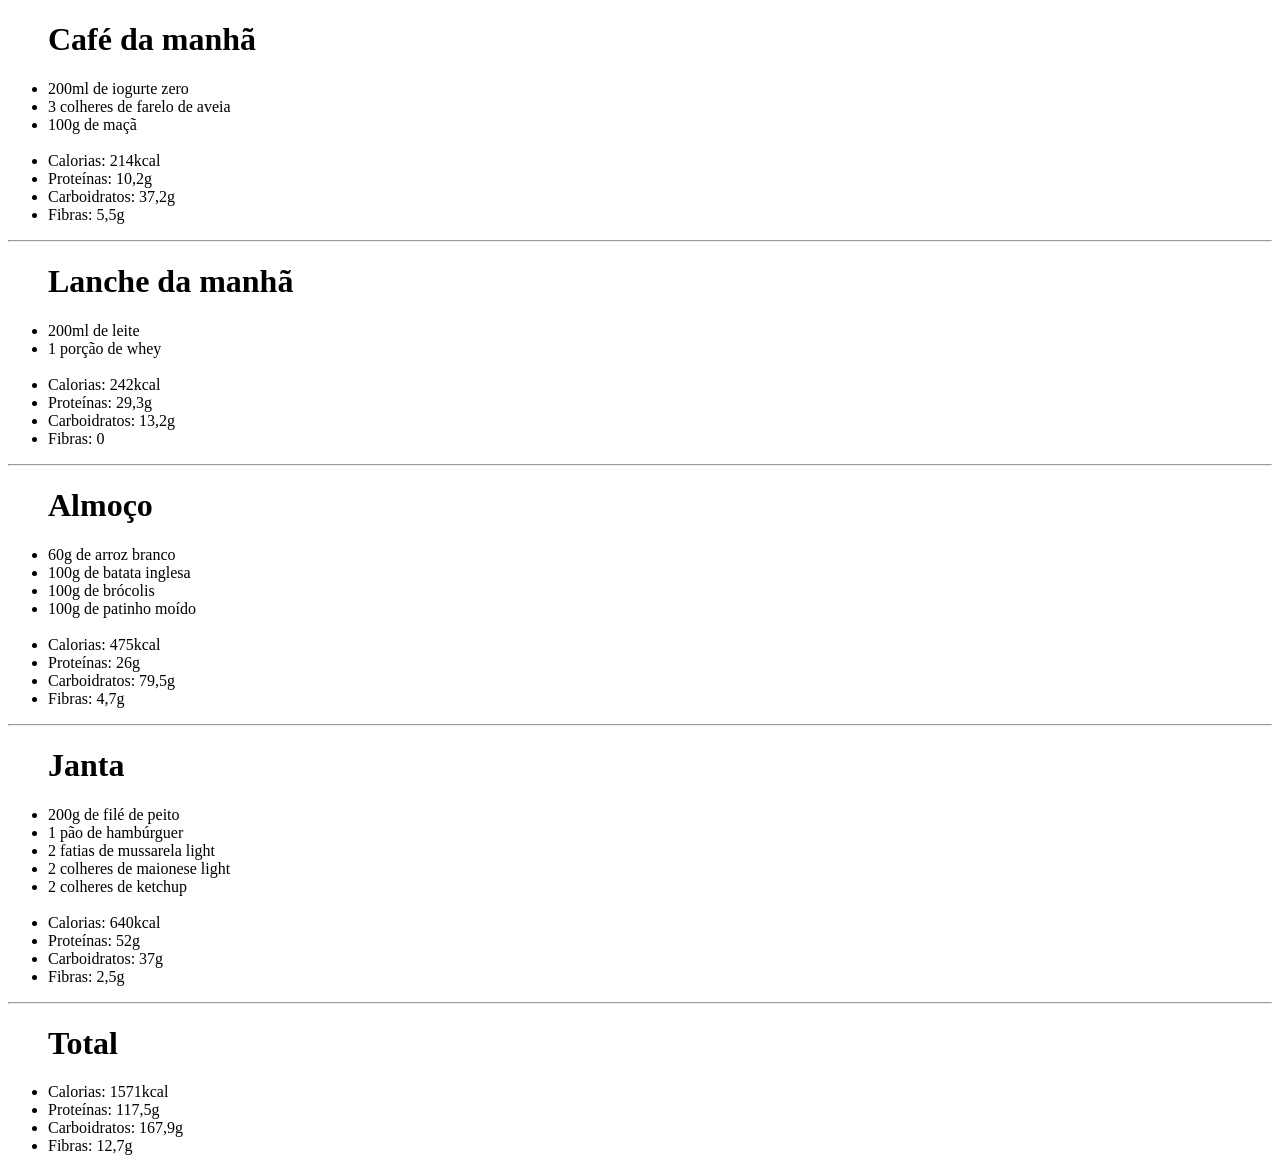
==== cardapio1.html @ e36be2e5 "Update and rename cardapio.html to cardapio1.html inserção dos itens no cardápio" ====
<!DOCTYPE html>
<html lang="en">
<head>
    <meta charset="UTF-8">
    <meta name="viewport" content="width=device-width, initial-scale=1.0">
    <title>Cardapio 1</title>
</head>
<body id="corpo_cardapio1">
    <main id="container_cardapio1">
        <ul class="cafe_da_manha">
            <h1>Café da manhã</h1>
            <li>200ml de iogurte zero</li>
            <li>3 colheres de farelo de aveia</li>
            <li>100g de maçã</li>
            <br>
            <li>Calorias: 214kcal</li>
            <li>Proteínas: 10,2g</li>
            <li>Carboidratos: 37,2g</li>
            <li>Fibras: 5,5g</li>
        </ul>
        
        <hr>
        
        <ul class="lanche_manha">
            <h1>Lanche da manhã</h1>
            <li>200ml de leite</li>
            <li>1 porção de whey</li>
            <br>
            <li>Calorias: 242kcal</li>
            <li>Proteínas: 29,3g</li>
            <li>Carboidratos: 13,2g</li>
            <li>Fibras: 0</li>
        </ul>

        <hr>

        <ul class="almoco">
            <h1>Almoço</h1>
            <li>60g de arroz branco</li>
            <li>100g de batata inglesa</li>
            <li>100g de brócolis</li>
            <li>100g de patinho moído</li>
            <br>
            <li>Calorias: 475kcal</li>
            <li>Proteínas: 26g</li>
            <li>Carboidratos: 79,5g</li>
            <li>Fibras: 4,7g</li>
        </ul>

        <hr>

        <ul class="janta">
            <h1>Janta</h1>
            <li>200g de filé de peito</li>
            <li>1 pão de hambúrguer</li>
            <li>2 fatias de mussarela light</li>
            <li>2 colheres de maionese light</li>
            <li>2 colheres de ketchup</li>
            <br>
            <li>Calorias: 640kcal</li>
            <li>Proteínas: 52g</li>
            <li>Carboidratos: 37g</li>
            <li>Fibras: 2,5g</li>
        </ul>

        <hr>

        <ul class="total">
            <h1>Total</h1>
            <li>Calorias: 1571kcal</li>
            <li>Proteínas: 117,5g</li>
            <li>Carboidratos: 167,9g</li>
            <li>Fibras: 12,7g</li>
        </ul>
    </main>
</body>
</html>
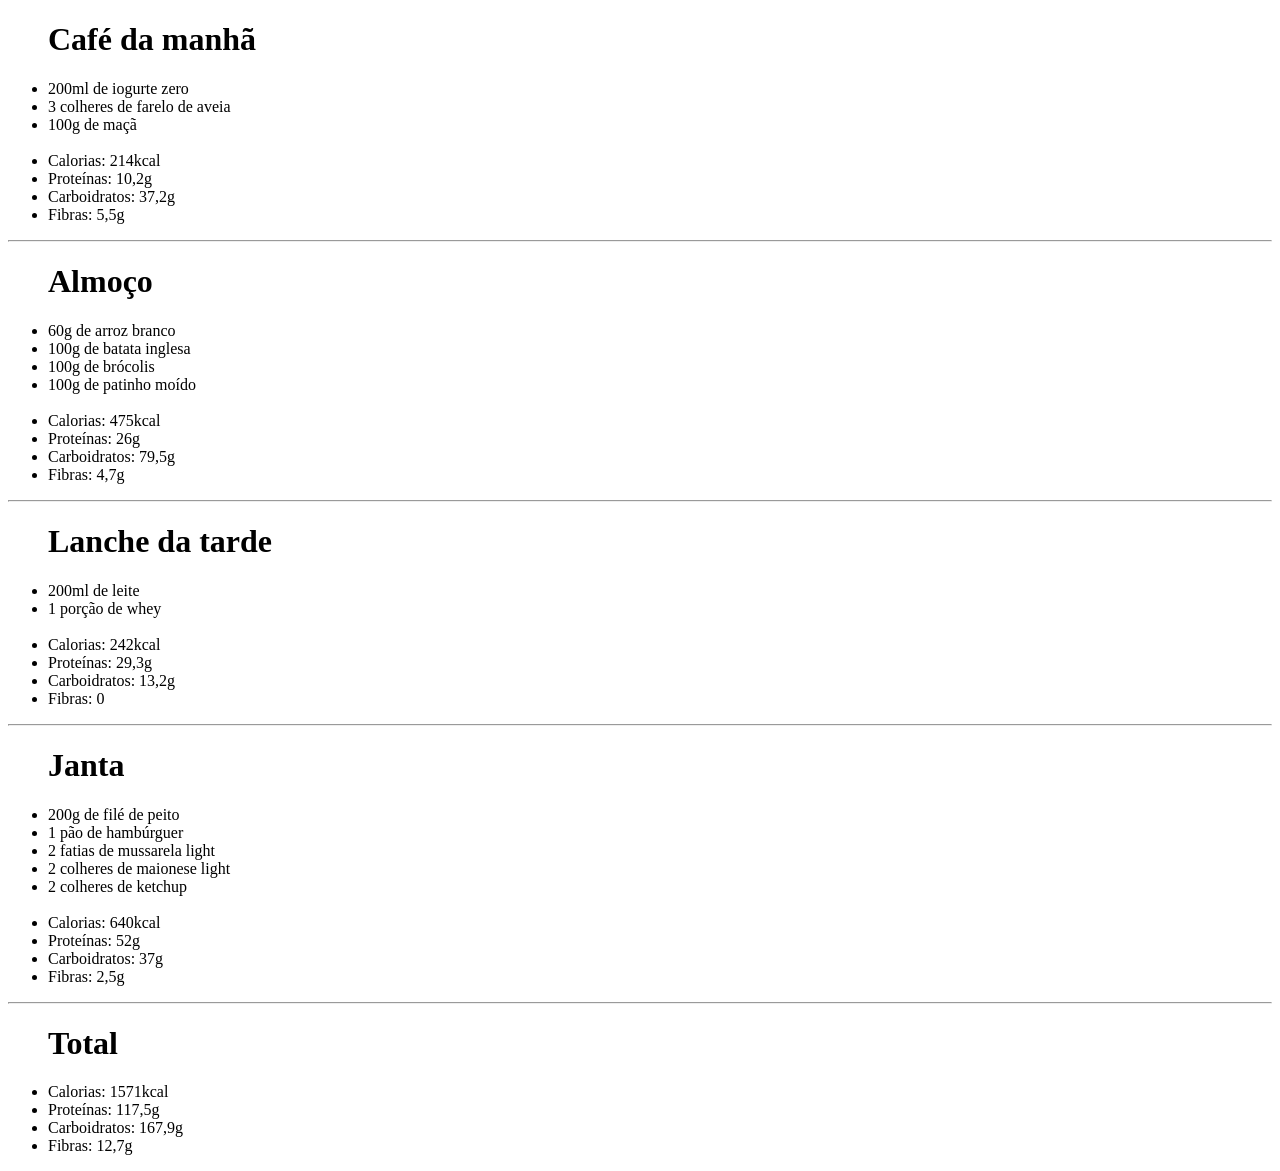
==== commit 290f65af: "Update cardapio1.html" ====
--- a/cardapio1.html
+++ b/cardapio1.html
@@ -18,19 +18,6 @@
             <li>Carboidratos: 37,2g</li>
             <li>Fibras: 5,5g</li>
         </ul>
-        
-        <hr>
-        
-        <ul class="lanche_manha">
-            <h1>Lanche da manhã</h1>
-            <li>200ml de leite</li>
-            <li>1 porção de whey</li>
-            <br>
-            <li>Calorias: 242kcal</li>
-            <li>Proteínas: 29,3g</li>
-            <li>Carboidratos: 13,2g</li>
-            <li>Fibras: 0</li>
-        </ul>
 
         <hr>
 
@@ -47,6 +34,19 @@
             <li>Fibras: 4,7g</li>
         </ul>
 
+        <hr>
+
+        <ul class="lanche_tarde">
+            <h1>Lanche da tarde</h1>
+            <li>200ml de leite</li>
+            <li>1 porção de whey</li>
+            <br>
+            <li>Calorias: 242kcal</li>
+            <li>Proteínas: 29,3g</li>
+            <li>Carboidratos: 13,2g</li>
+            <li>Fibras: 0</li>
+        </ul>
+        
         <hr>
 
         <ul class="janta">
